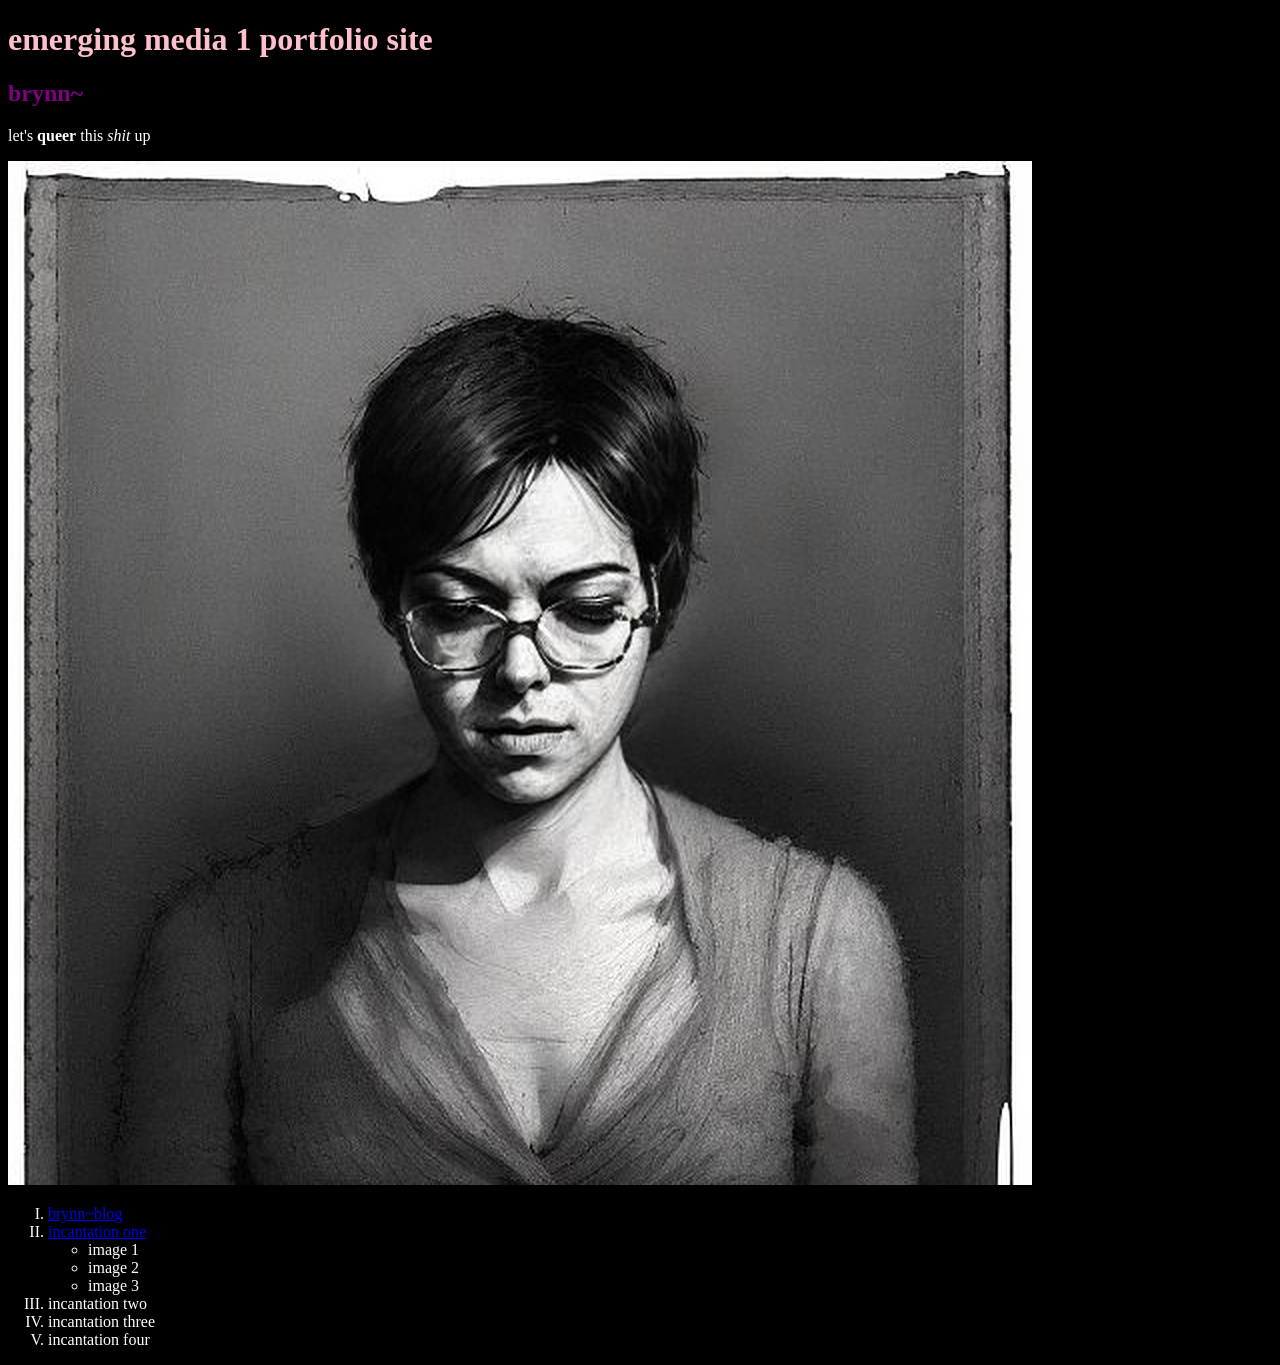
==== index.html @ 59db919a "Update index.html" ====
<!doctype html>
<html lang="en">
  <head>
    <!-- this is where you can add meta information - what this page is about -->
    <meta name="description" content="queer poetic operations">
    <meta name="author" content="brynn~">

    <style>
      body {
        font-face: helvetica, sans-serif;
        background-color: #000000;
        color: #ffffff;
      }
      h1 {
        color: pink;
      }
    </style>
  </head>
  <body>
    <!-- this is where you put your content -->
    <h1>emerging media 1 portfolio site</h1>
    <h2 style="color: purple; font-family:futura">brynn~</h2>
    <p>let's <strong>queer</strong> this <i>shit</i> up</p>
    <div>
      <img src="img/brynnpic.jpeg" alt="this is a queer algorithm" />
    </div>
    <ol type="I">
      <li><a href="https://www.tumblr.com/brynnblog" target="_blank">brynn~blog</a></li>
      <li><a href="photoEssay.html">incantation one</a>
        <ul>
          <li>image 1</li>
          <li>image 2</li>
          <li>image 3</li>
        </ul>
      </li>
      <li>incantation two</li>
      <li>incantation three</li>
      <li>incantation four</li>
    </ol>
  </body>
</html>
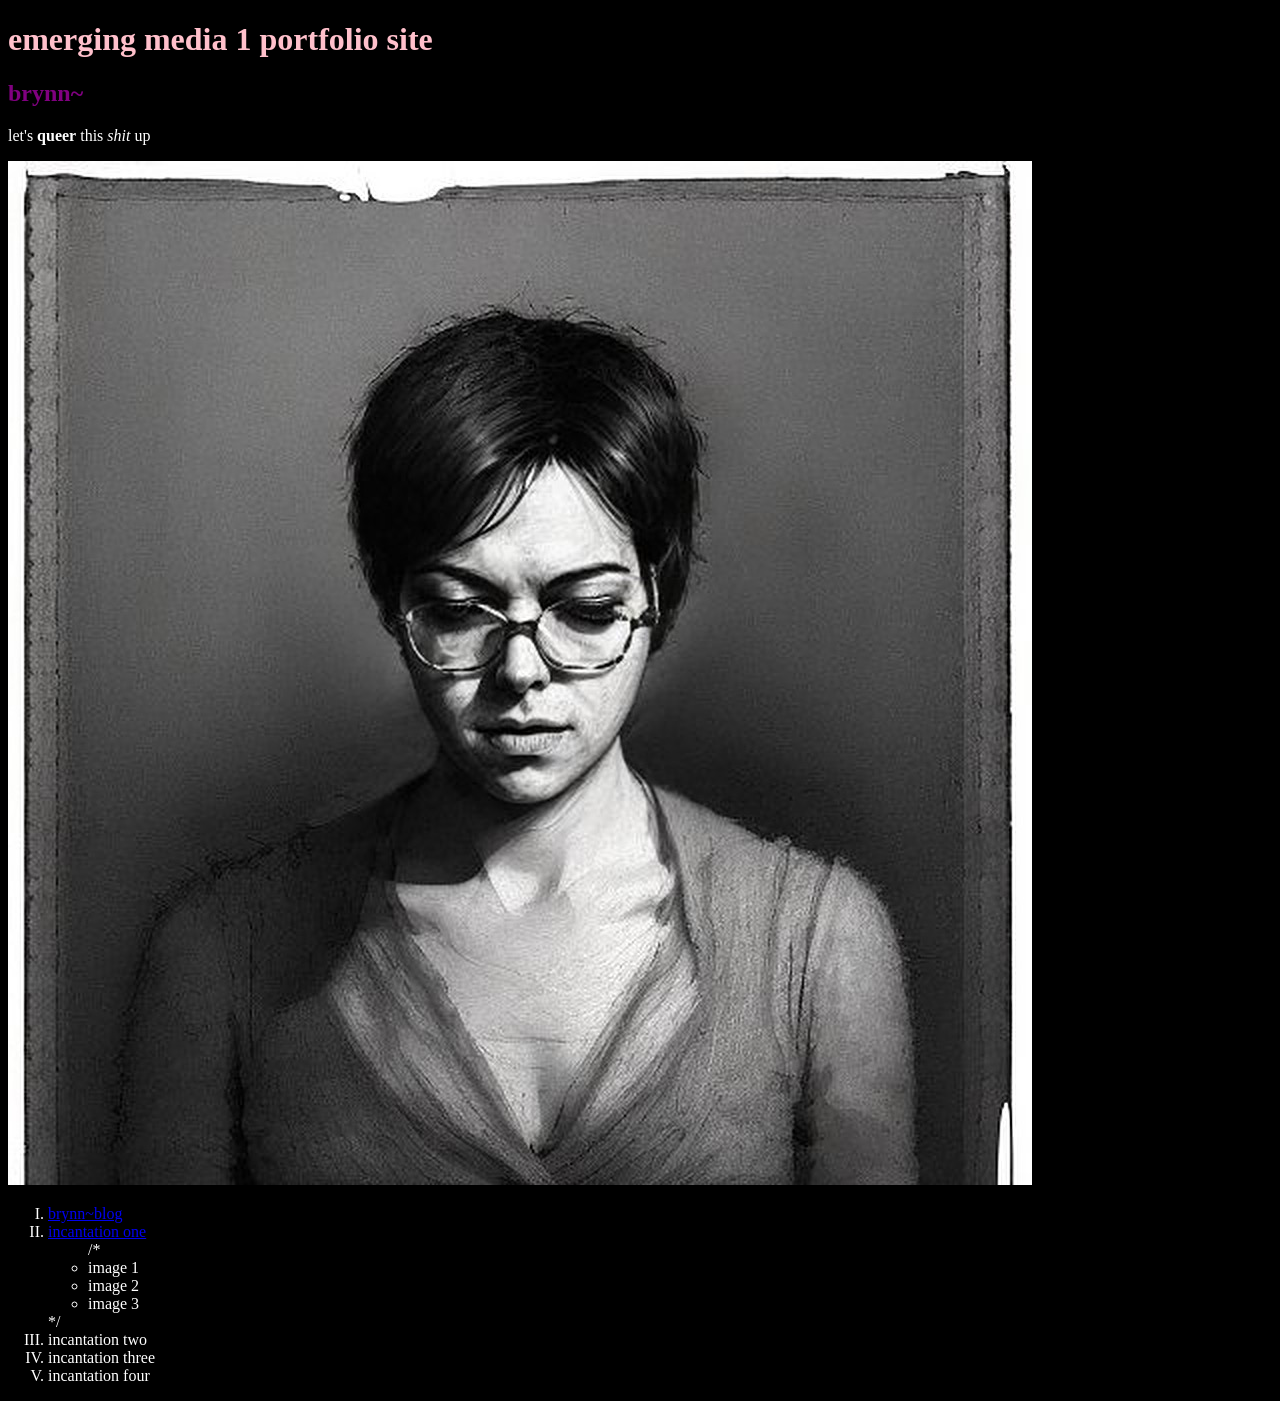
==== commit 0b23ba0e: "Update index.html" ====
--- a/index.html
+++ b/index.html
@@ -28,11 +28,12 @@
       <li><a href="https://www.tumblr.com/brynnblog" target="_blank">brynn~blog</a></li>
       <li><a href="photoEssay.html">incantation one</a>
         <ul>
-          <li>image 1</li>
+/*          <li>image 1</li>
           <li>image 2</li>
           <li>image 3</li>
         </ul>
       </li>
+*/
       <li>incantation two</li>
       <li>incantation three</li>
       <li>incantation four</li>
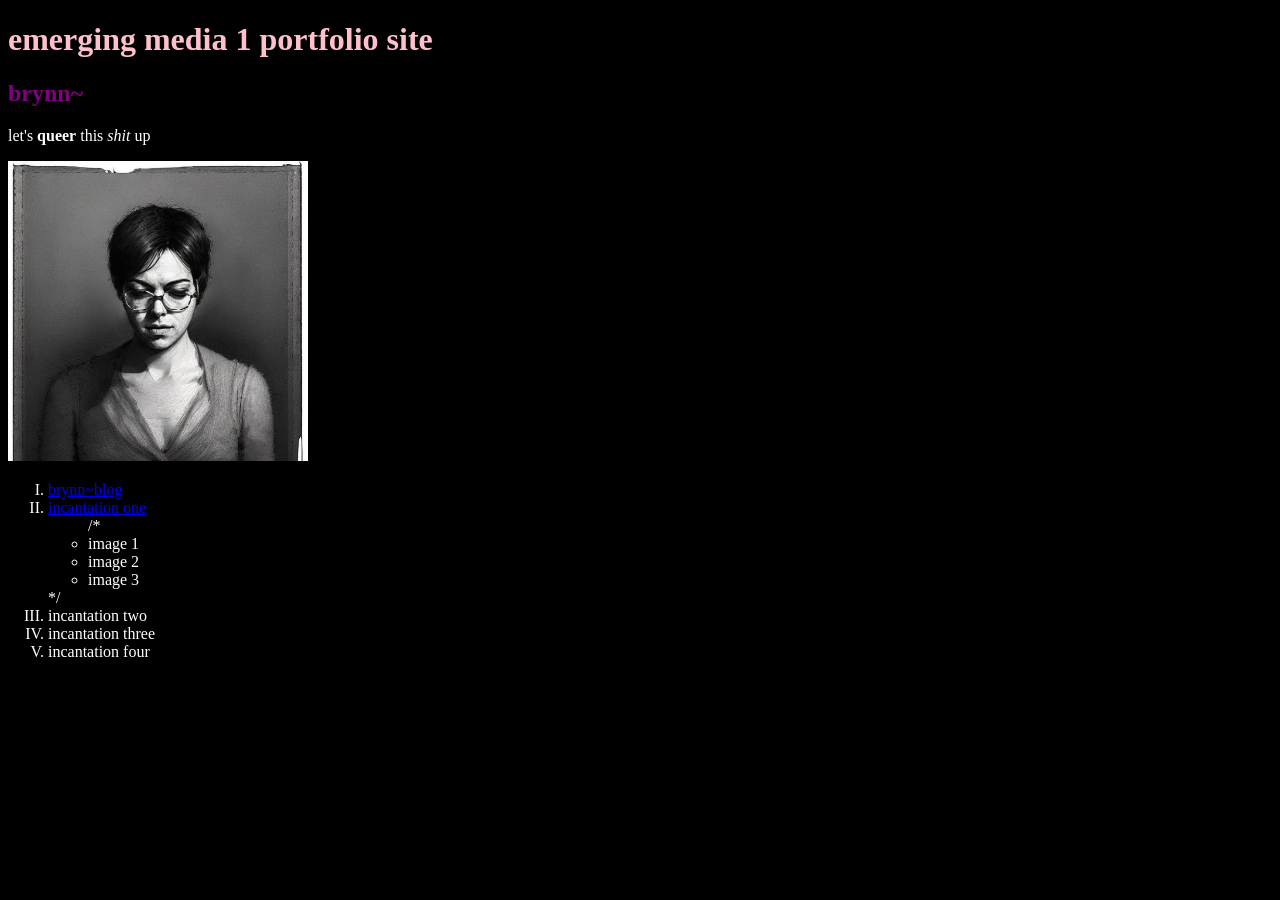
==== commit afd29527: "Update index.html" ====
--- a/index.html
+++ b/index.html
@@ -22,7 +22,7 @@
     <h2 style="color: purple; font-family:futura">brynn~</h2>
     <p>let's <strong>queer</strong> this <i>shit</i> up</p>
     <div>
-      <img src="img/brynnpic.jpeg" alt="this is a queer algorithm" />
+      <img src="img/brynnpic.jpeg" alt="this is a queer algorithm" width="300" />
     </div>
     <ol type="I">
       <li><a href="https://www.tumblr.com/brynnblog" target="_blank">brynn~blog</a></li>
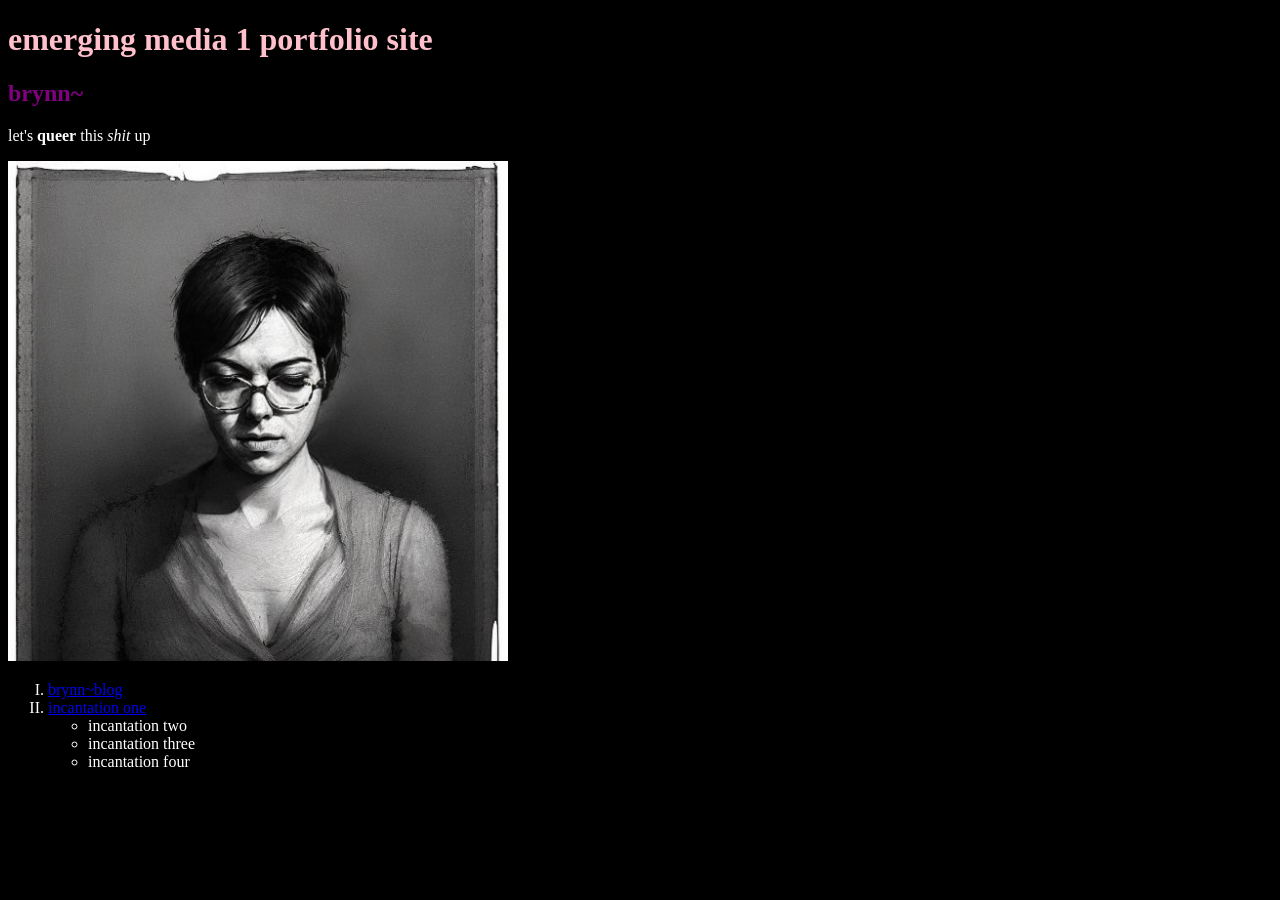
==== commit ff69b0f5: "Update index.html" ====
--- a/index.html
+++ b/index.html
@@ -19,21 +19,20 @@
   <body>
     <!-- this is where you put your content -->
     <h1>emerging media 1 portfolio site</h1>
-    <h2 style="color: purple; font-family:futura">brynn~</h2>
+    <h2 style="color: purple; font-family:monaco">brynn~</h2>
     <p>let's <strong>queer</strong> this <i>shit</i> up</p>
     <div>
-      <img src="img/brynnpic.jpeg" alt="this is a queer algorithm" width="300" />
+      <img src="img/brynnpic.jpeg" alt="this is a queer algorithm" width="500" />
     </div>
     <ol type="I">
       <li><a href="https://www.tumblr.com/brynnblog" target="_blank">brynn~blog</a></li>
       <li><a href="photoEssay.html">incantation one</a>
         <ul>
-/*          <li>image 1</li>
+  <!--          <li>image 1</li>
           <li>image 2</li>
           <li>image 3</li>
         </ul>
-      </li>
-*/
+      </li> -->
       <li>incantation two</li>
       <li>incantation three</li>
       <li>incantation four</li>
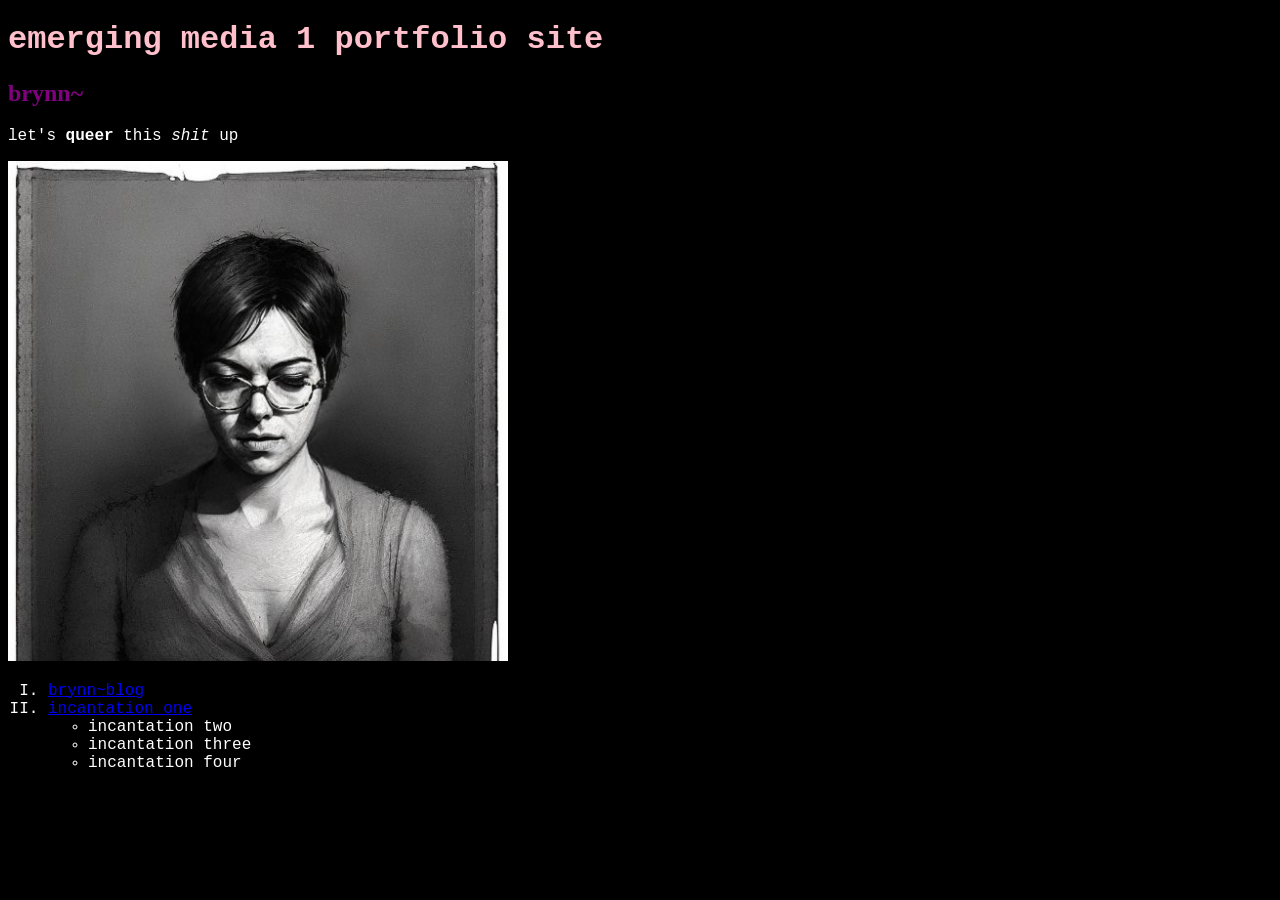
==== commit 336c6f46: "Update index.html" ====
--- a/index.html
+++ b/index.html
@@ -7,7 +7,7 @@
 
     <style>
       body {
-        font-face: helvetica, sans-serif;
+        font-family: Monaco, "Courier New", monospace;
         background-color: #000000;
         color: #ffffff;
       }
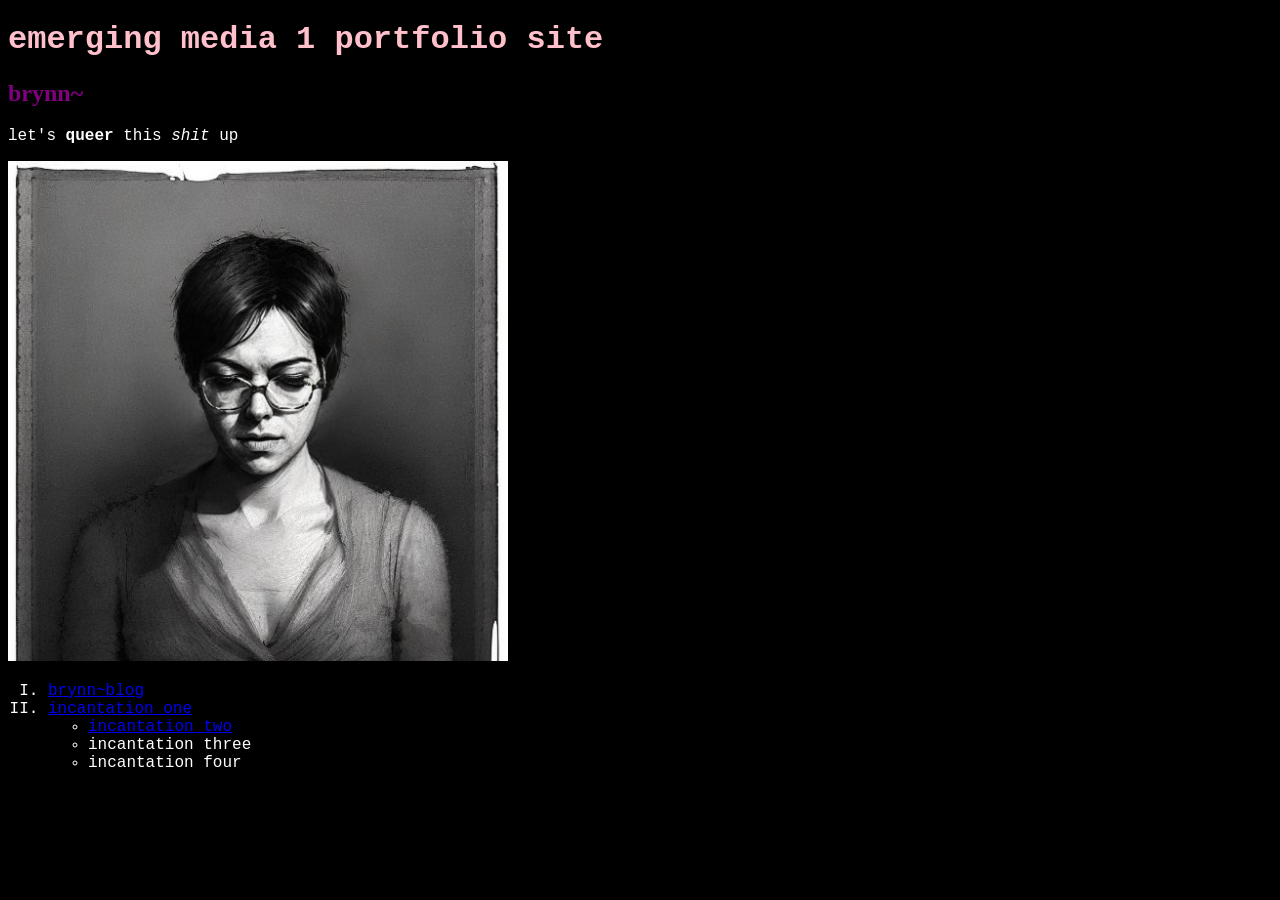
==== commit aac04b8a: "Update index.html" ====
--- a/index.html
+++ b/index.html
@@ -33,7 +33,7 @@
           <li>image 3</li>
         </ul>
       </li> -->
-      <li>incantation two</li>
+      <li><a href="animation.css">incantation two</a></li>
       <li>incantation three</li>
       <li>incantation four</li>
     </ol>
